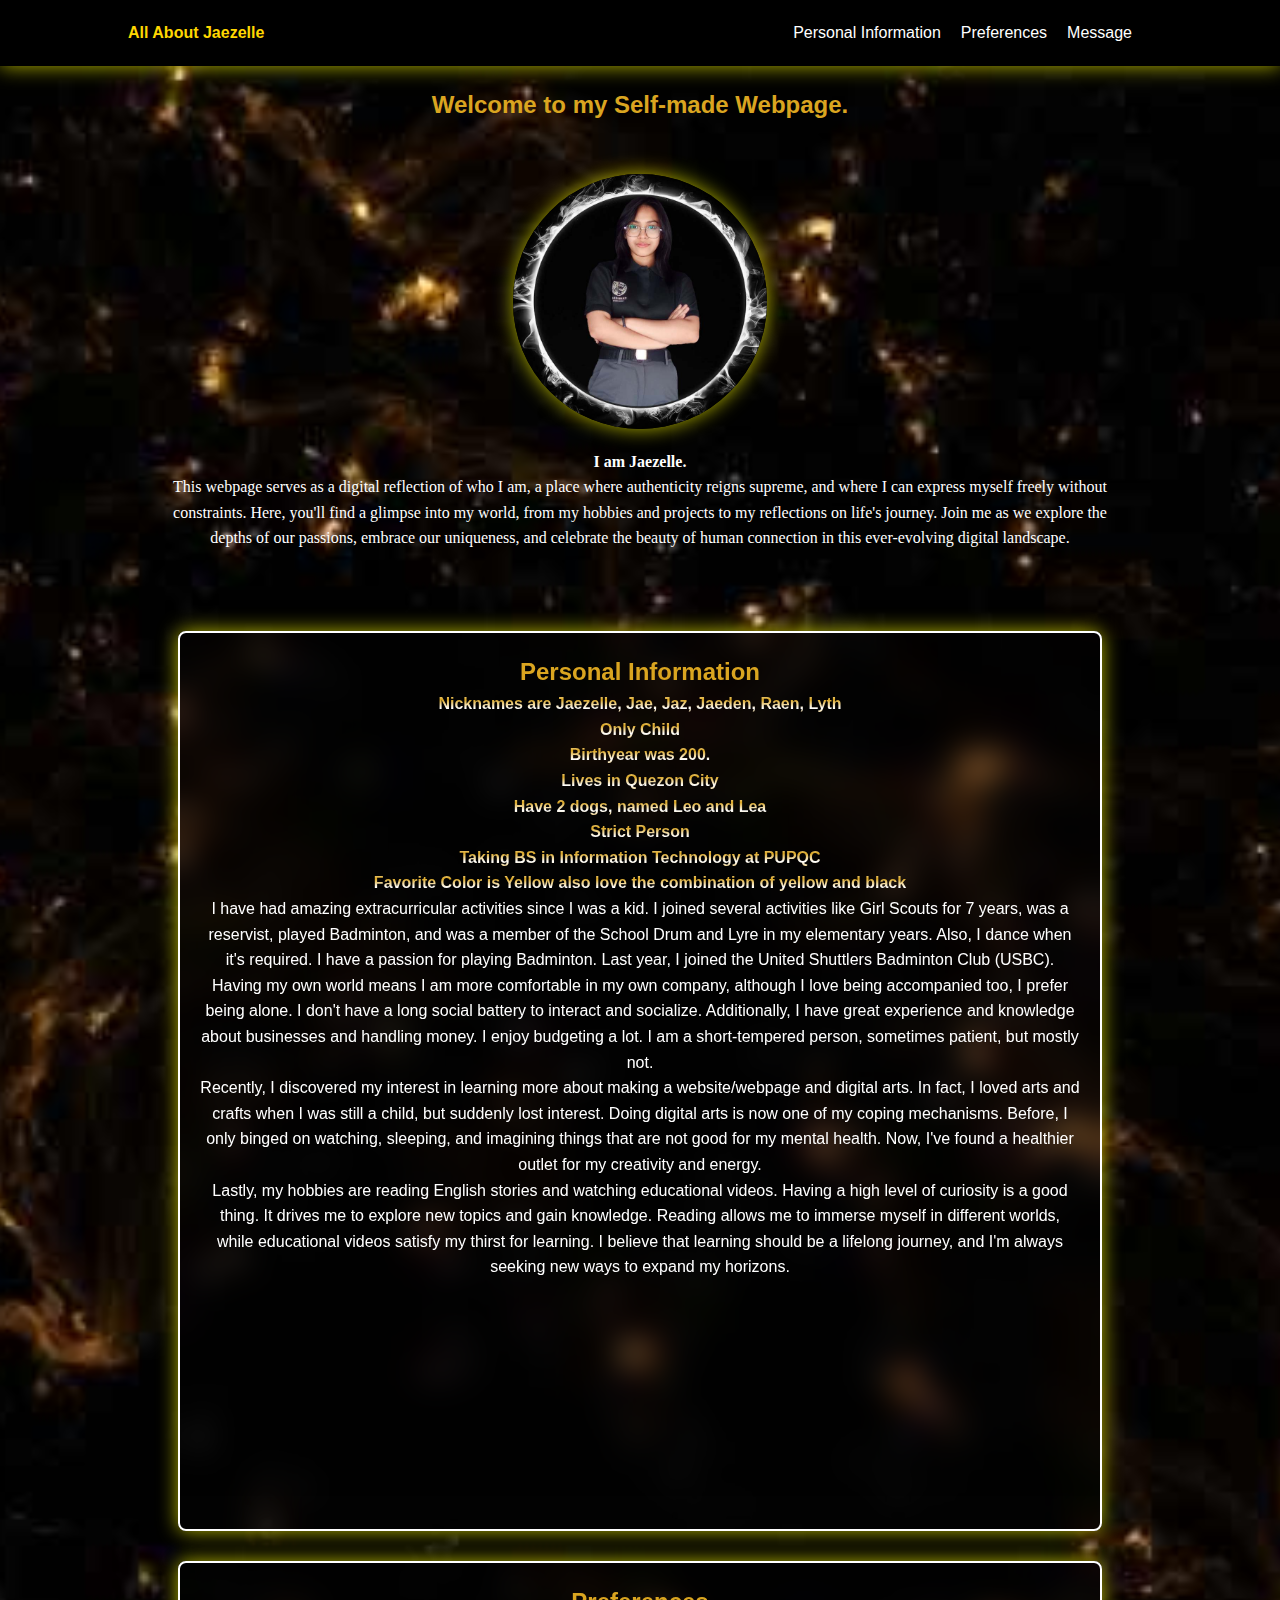
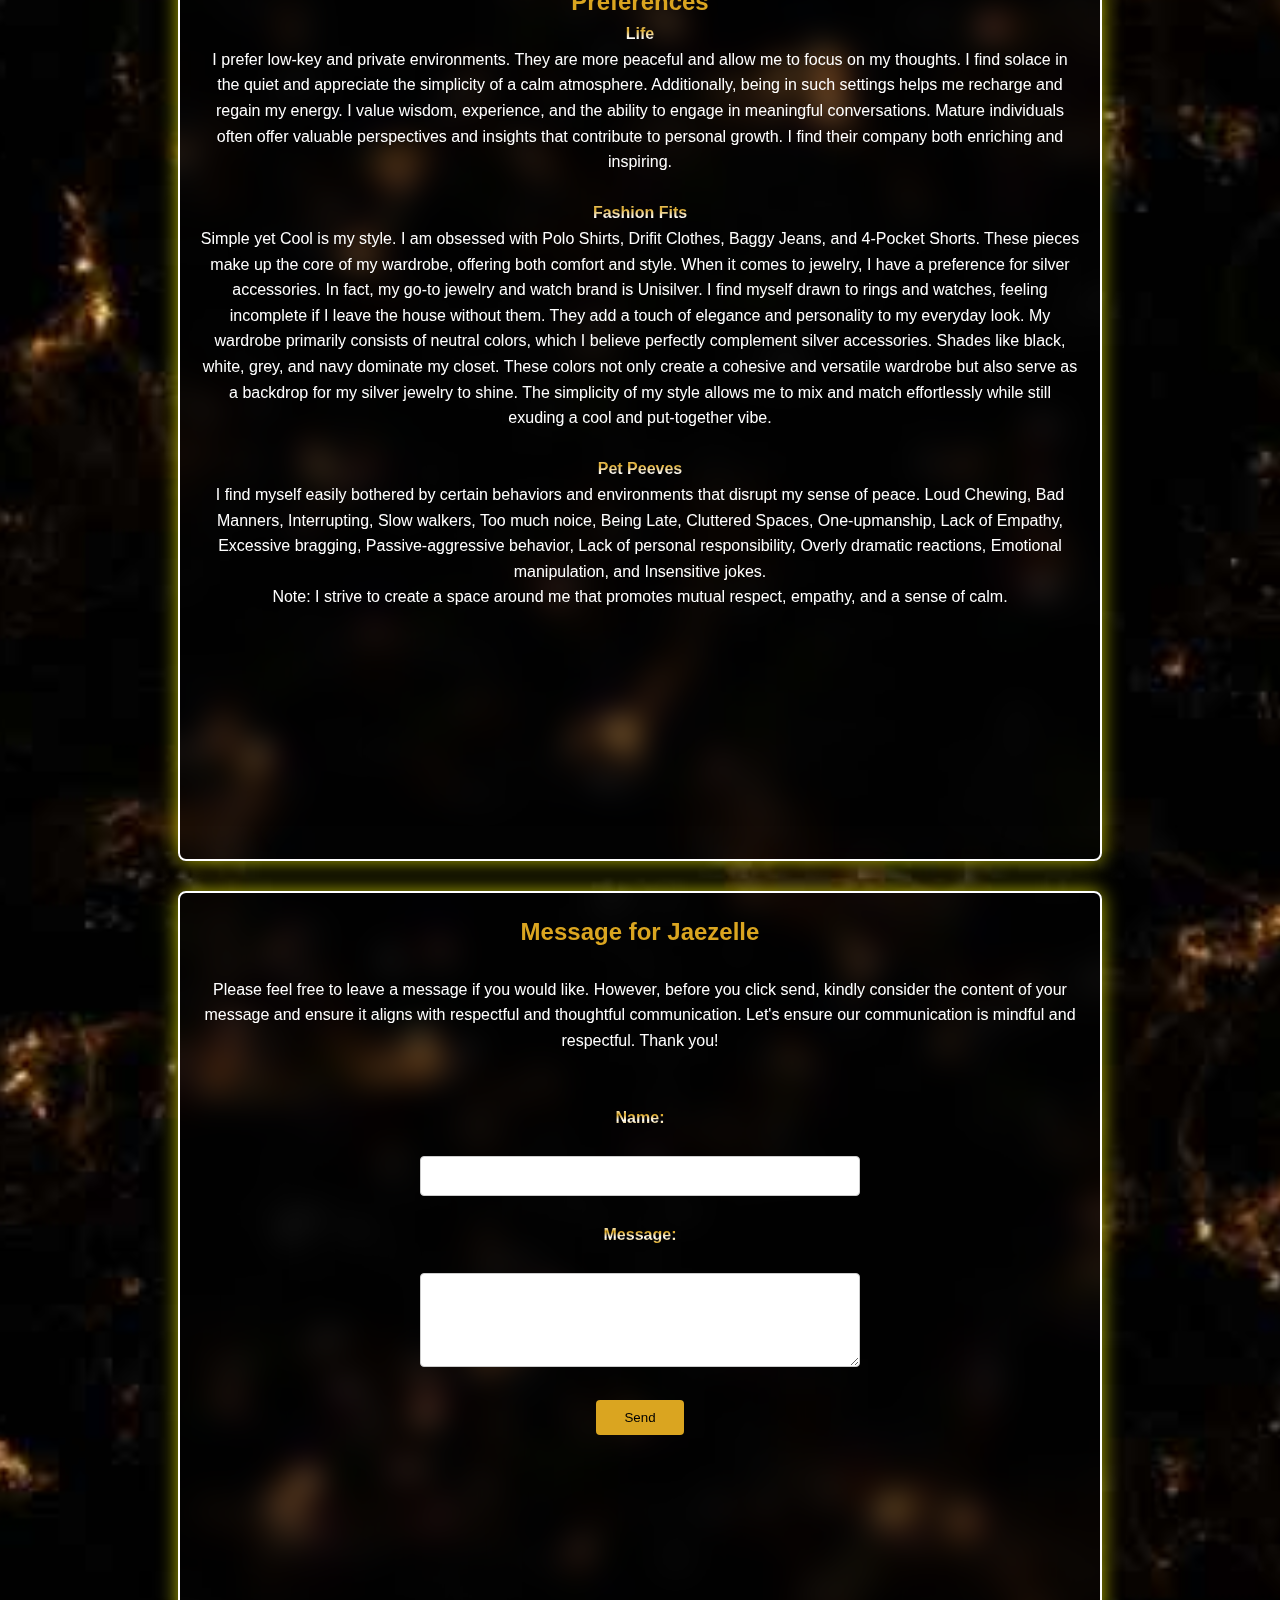
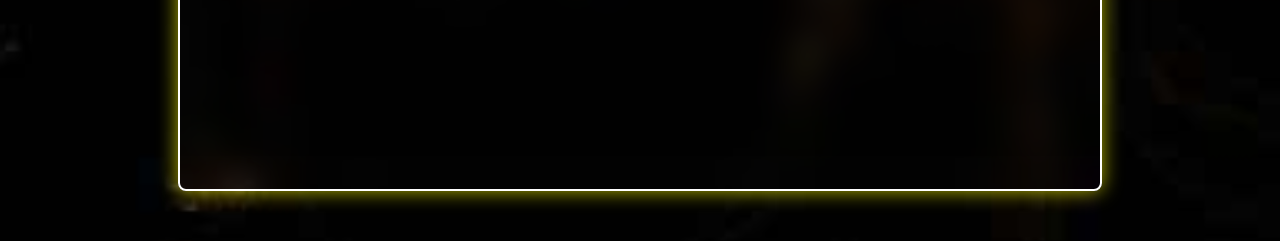
==== homepage.html @ 8d96b6cb "Add files via upload" ====
<!DOCTYPE html>
<html lang="en">
<head>
    <meta charset="UTF-8">
    <meta name="viewport" content="width=device-width, initial-scale=1.0">
    <title>Jaezelle's</title>
    <link rel="stylesheet" href="styles.css">
</head>
<body>
    <header>
        <div class="container">
            <h1>All About Jaezelle</h1>
            <nav>
                <ul>
                    <li><a href="#home">Personal Information</a></li>
                    <li><a href="#about">Preferences</a></li>
                    <li><a href="#contact">Message</a></li>
                </ul>
            </nav>
        </div>
    </header>

    <main class="container">
        <h2>Welcome to my Self-made Webpage.</h2>
        <div class="about-content">
            <img src="about.jpg" alt="Logo">
            <h4>I am Jaezelle.</h4>
            <p>This webpage serves as a digital reflection of who I am, a place where authenticity reigns supreme, and where I can express myself freely without constraints. Here, you'll find a glimpse into my world, from my hobbies and projects to my reflections on life's journey. Join me as we explore the depths of our passions, embrace our uniqueness, and celebrate the beauty of human connection in this ever-evolving digital landscape.</p>
            </div>

        <section id="home">
        <div class="row">
            <div class="col-md-6">
                <h2>Personal Information</h2>
                <h3>Nicknames are Jaezelle, Jae, Jaz, Jaeden, Raen, Lyth</h3>
                <h3>Only Child</h3>
                <h3>Birthyear was 200.</h3>
                <h3>Lives in Quezon City</h3>
                <h3>Have 2 dogs, named Leo and Lea</h3>
                <h3>Strict Person</h3>
                <h3>Taking BS in Information Technology at PUPQC</h3>
                <h3>Favorite Color is Yellow also love the combination of yellow and black</h3>
                <p>I have had amazing extracurricular activities since I was a kid. I joined several activities like Girl Scouts for 7 years, was a reservist, played Badminton, and was a member of the School Drum and Lyre in my elementary years. Also, I dance when it's required. I have a passion for playing Badminton. Last year, I joined the United Shuttlers Badminton Club (USBC). Having my own world means I am more comfortable in my own company, although I love being accompanied too, I prefer being alone. I don't have a long social battery to interact and socialize. Additionally, I have great experience and knowledge about businesses and handling money. I enjoy budgeting a lot. I am a short-tempered person, sometimes patient, but mostly not.</p>
                <p>Recently, I discovered my interest in learning more about making a website/webpage and digital arts. In fact, I loved arts and crafts when I was still a child, but suddenly lost interest. Doing digital arts is now one of my coping mechanisms. Before, I only binged on watching, sleeping, and imagining things that are not good for my mental health. Now, I've found a healthier outlet for my creativity and energy.</p>
                <p>Lastly, my hobbies are reading English stories and watching educational videos. Having a high level of curiosity is a good thing. It drives me to explore new topics and gain knowledge. Reading allows me to immerse myself in different worlds, while educational videos satisfy my thirst for learning. I believe that learning should be a lifelong journey, and I'm always seeking new ways to expand my horizons.</p>
            </div>
        </section>

        <section id="about">
            <div class="row">
            <div class="col-md-6 order-md-2">
                <h2>Preferences</h2>
                <h3>Life</h3>
                <p>I prefer low-key and private environments. They are more peaceful and allow me to focus on my thoughts. I find solace in the quiet and appreciate the simplicity of a calm atmosphere. Additionally, being in such settings helps me recharge and regain my energy.  I value wisdom, experience, and the ability to engage in meaningful conversations. Mature individuals often offer valuable perspectives and insights that contribute to personal growth. I find their company both enriching and inspiring.</p> <br>
                <h3>Fashion Fits</h3>
                <p>Simple yet Cool is my style. I am obsessed with Polo Shirts, Drifit Clothes, Baggy Jeans, and 4-Pocket Shorts. These pieces make up the core of my wardrobe, offering both comfort and style. When it comes to jewelry, I have a preference for silver accessories. In fact, my go-to jewelry and watch brand is Unisilver. I find myself drawn to rings and watches, feeling incomplete if I leave the house without them. They add a touch of elegance and personality to my everyday look. My wardrobe primarily consists of neutral colors, which I believe perfectly complement silver accessories. Shades like black, white, grey, and navy dominate my closet. These colors not only create a cohesive and versatile wardrobe but also serve as a backdrop for my silver jewelry to shine. The simplicity of my style allows me to mix and match effortlessly while still exuding a cool and put-together vibe.</p> <br>
                <h3>Pet Peeves</h3>
                <p>I find myself easily bothered by certain behaviors and environments that disrupt my sense of peace. Loud Chewing, Bad Manners, Interrupting, Slow walkers, Too much noice, Being Late, Cluttered Spaces, One-upmanship, Lack of Empathy, Excessive bragging, Passive-aggressive behavior, Lack of personal responsibility, Overly dramatic reactions, Emotional manipulation, and Insensitive jokes.</p>
                Note: I strive to create a space around me that promotes mutual respect, empathy, and a sense of calm.
            </div>
        </section>

        <section id="contact">
            <div class="row">
            <div class="col-md-6">
                <h2>Message for Jaezelle</h2> <br>
                <p>Please feel free to leave a message if you would like. However, before you click send, kindly consider the content of your message and ensure it aligns with respectful and thoughtful communication. Let's ensure our communication is mindful and respectful. Thank you!</p> <br><br>
            </div>

                <form id="contact-form">
                    <label for="name">Name:</label><br><br>
                    <input type="text" id="name" name="name" required><br><br>
                
                    <label for="message">Message:</label><br><br>
                    <textarea id="message" name="message" rows="4" required></textarea><br><br>
                
                    <input type="submit" value="Send">
                  </form>
            
             <script src="https://cdn.emailjs.com/dist/email.min.js"></script>
              <script>
                (function() {
                  emailjs.init('F8HIRYXkstqDzVPuH'); // Replace with your EmailJS user ID
            
                  document.getElementById('contact-form').addEventListener('submit', function(event) {
                    event.preventDefault();
            
                    // This is a basic example. You should add validation and error handling here.
            
                    const form = this;
                    const name = form.querySelector('#name').value;
                    const message = form.querySelector('#message').value;
            
                    const templateParams = {
                      from_name: name,
                      message: message
                    };
            
                    emailjs.send('pijeyrd120704', 'template_p914shf', templateParams)
                      .then(function(response) {
                        alert('Message sent successfully!');
                        form.reset();
                      }, function(error) {
                        console.error('Failed to send message. Error:', error);
                      });
                  });
                })();
              </script>
        </section>

    </main>

    <script src="https://code.jquery.com/jquery-3.5.1.slim.min.js"></script>
    <script src="https://cdn.jsdelivr.net/npm/@popperjs/core@2.11.6/dist/umd/popper.min.js"></script>
    <script src="https://stackpath.bootstrapcdn.com/bootstrap/4.5.2/js/bootstrap.min.js"></script>

</body>
</html>
---- styles.css ----
/* Global Styles */
* {
    margin: 0;
    padding: 0;
    box-sizing: border-box;
}

body {
    font-family: 'Roboto', sans-serif;
    background: url(bg8.jpg);
    background-size: cover;
    background-position: center;
    color: #333;
    line-height: 1.6;
}

.container {
    width: 80%;
    margin: auto;
}

/* Header Styles */
header {
    background-color: black;
    color: #fff;
    padding: 20px 0;
    box-shadow: 0 0 20px rgba(255, 255, 0, 0.7);
}

header .container {
    display: flex;
    justify-content: space-between;
    align-items: center;
}

header h1 {
    color: gold;
    margin: 0;
    font-size: 1rem;
}

nav ul {
    list-style-type: none;
    display: flex;
}

nav ul li {
    margin-right: 20px;
}

nav ul li a {
    color: #fff;
    text-decoration: none;
    transition: color 0.3s ease;
}

nav ul li a:hover {
    color: gold;
}

h2 {
    color: goldenrod;
    text-align: center;
}

h3 {
    text-align: center;
    font-size: medium;
    background: linear-gradient(180deg, #ffff, goldenrod, #ffff, goldenrod);
    -webkit-background-clip: text;
    -webkit-text-fill-color: transparent;
}
.about-content img {
    display: block;
    margin: 0 auto 20px; /* Adjust margin as needed */
    max-width: 27%; /* Adjust the maximum width of the logo */
    border-radius: 50%;
    box-shadow: 0 0 20px rgba(255, 255, 0, 0.7);
}

.about-content {
    color: white;
text-align: center;
padding: 50px 20px; /* Adjust padding as needed */
font-family: Times New Roman;
}

/* Section Styles */
main {
    padding: 20px;
}

section {
    color: white;
    text-align: center;
    background: transparent;
    backdrop-filter: blur(15px);
    padding: 20px;
    text-align: center;
    margin: 30px;
    height: 100vh;
    border-radius: 8px;
    box-shadow: 0 0 20px rgba(255, 255, 0, 0.7);
    border: 2px solid white;
}

form {
    display: center;
    text-align: center;
    justify-content: center;
  }
  
  label {
    text-align: center;
    font-size: medium;
    font-weight: bold;
    background: linear-gradient(180deg, #ffff, goldenrod, #ffff, goldenrod);
    -webkit-background-clip: text;
    -webkit-text-fill-color: transparent;
  }

  input[type="text"],
  textarea {
    width: 50%;
    padding: 10px;
    font-size: 16px;
    border-radius: 4px;
    border: 1px solid #ccc;
    box-sizing: border-box;
  }
  
  input[type="submit"] {
    width: 10%;
    padding: 10px;
    font-size: 15x;
    border-radius: 4px;
    border: none;
    background-color: goldenrod;
    color: black;
    cursor: pointer;
  }
  
  input[type="submit"]:hover {
    background-color: gold;
    border: 3px solid white;
  }

/* Responsive Styles */
@media (max-width: 768px) {
    header .container {
        flex-direction: column;
        align-items: center;
    }

    nav ul {
        margin-top: 20px;
    }

    nav ul li {
        margin: 0 10px;
    }
}
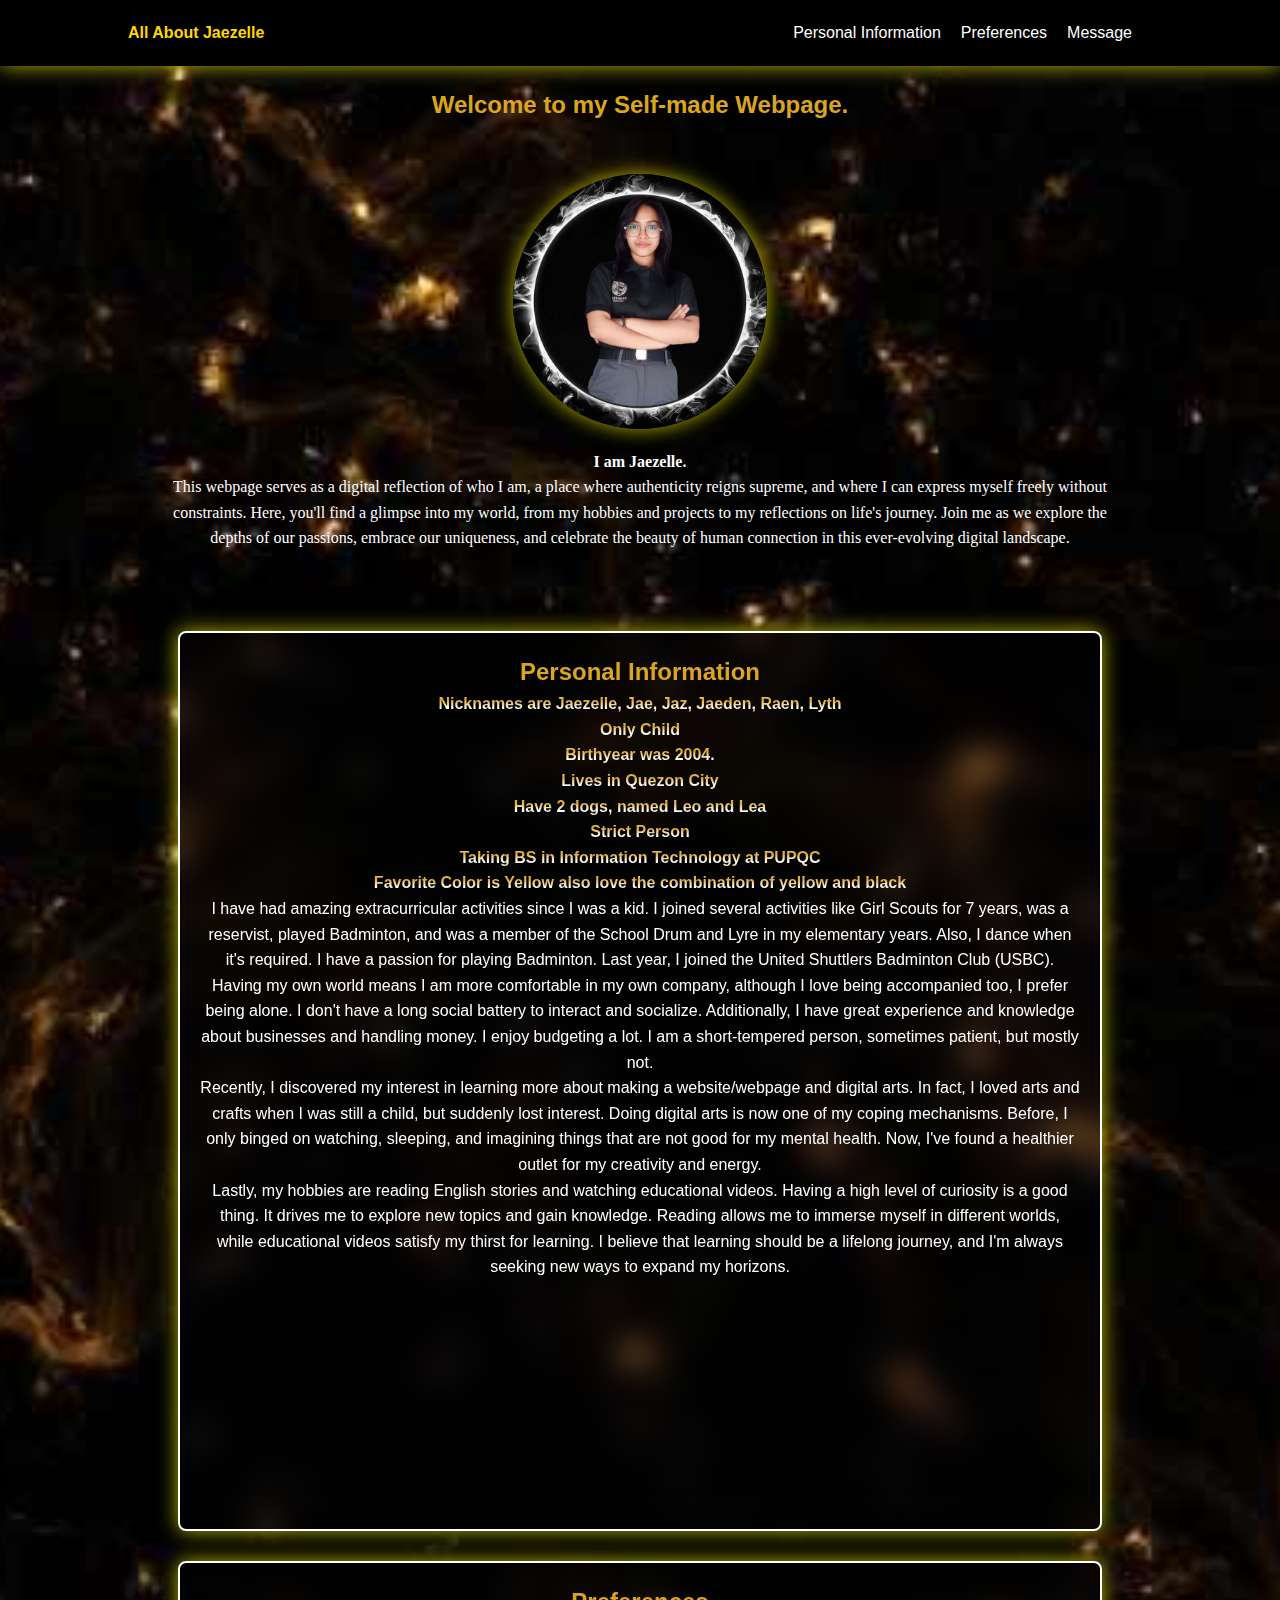
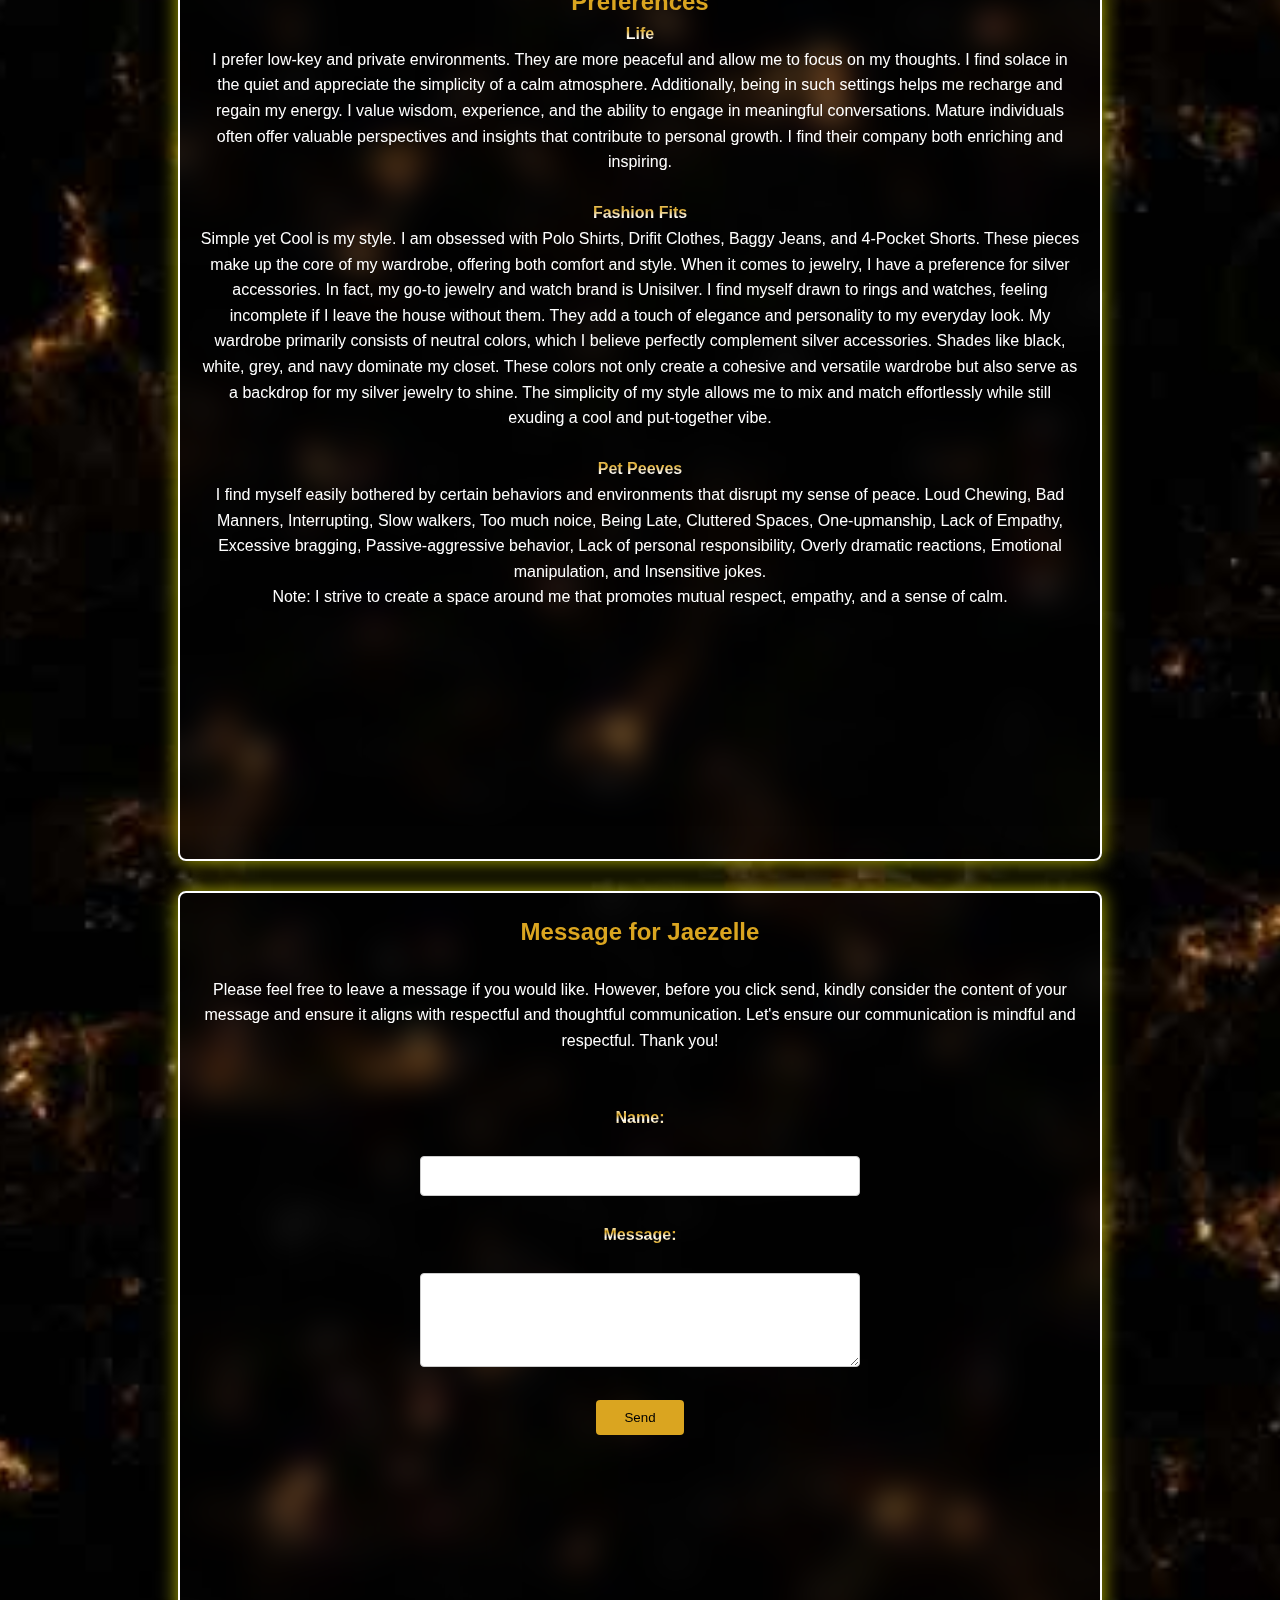
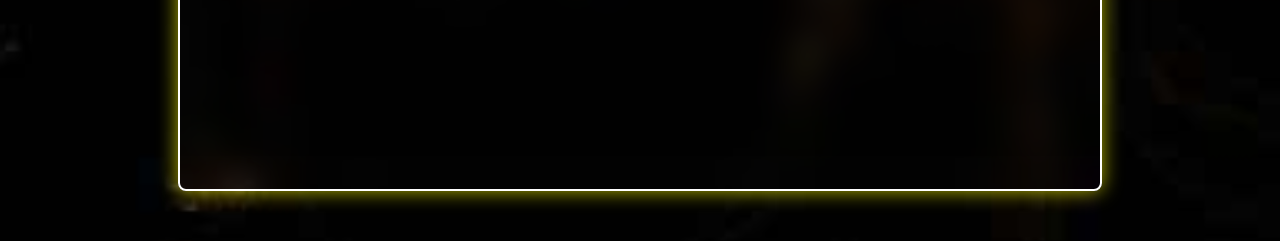
==== commit cbf8989e: "Update homepage.html" ====
--- a/homepage.html
+++ b/homepage.html
@@ -34,7 +34,7 @@
                 <h2>Personal Information</h2>
                 <h3>Nicknames are Jaezelle, Jae, Jaz, Jaeden, Raen, Lyth</h3>
                 <h3>Only Child</h3>
-                <h3>Birthyear was 200.</h3>
+                <h3>Birthyear was 2004.</h3>
                 <h3>Lives in Quezon City</h3>
                 <h3>Have 2 dogs, named Leo and Lea</h3>
                 <h3>Strict Person</h3>
